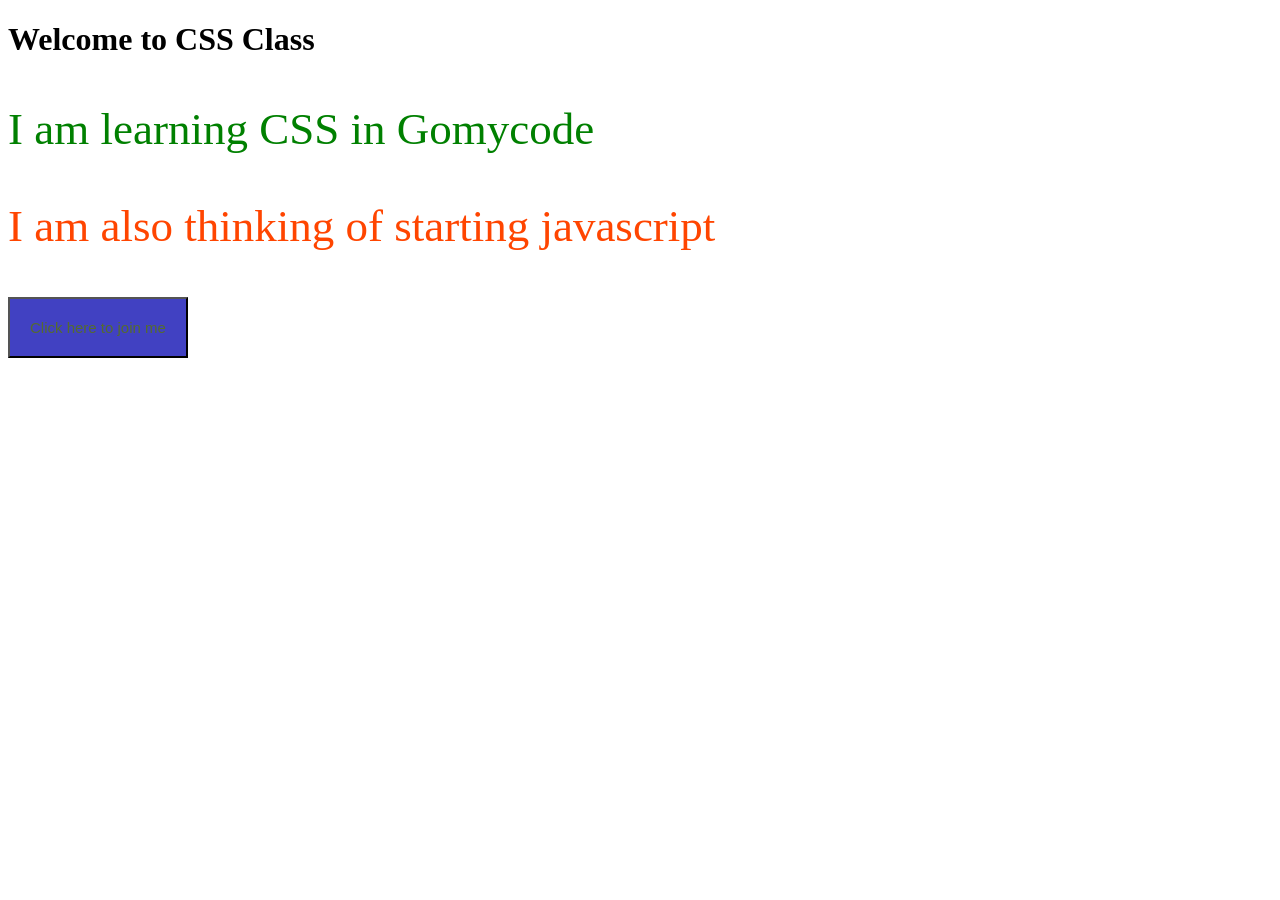
==== CSS/index.html @ 30236080 "intro to css" ====
<!doctype html>
<html lang="en">
  <head>
    <meta charset="UTF-8" />
    <meta name="viewport" content="width=device-width, initial-scale=1.0" />
    <title>Learning CSS</title>
    <link rel="stylesheet" href="styles.css">
  </head>
  <body>
    <h1>Welcome to CSS Class</h1>

    <p>I am learning CSS in Gomycode</p>
    <p class="description">I am also thinking of starting javascript</p>
    <button>Click here to join me</button>
  </body>
</html>
---- CSS/styles.css ----
p{
    color: green;
    font-size: 45px;
}

.description{
    color: orangered;
}

button{
    padding: 20px;
    font-size: 15px;
    background-color: rgb(65, 65, 194);
    color: darkolivegreen;
}
button:hover{
    cursor: pointer;
    background-color: rgb(78, 78, 245);
}
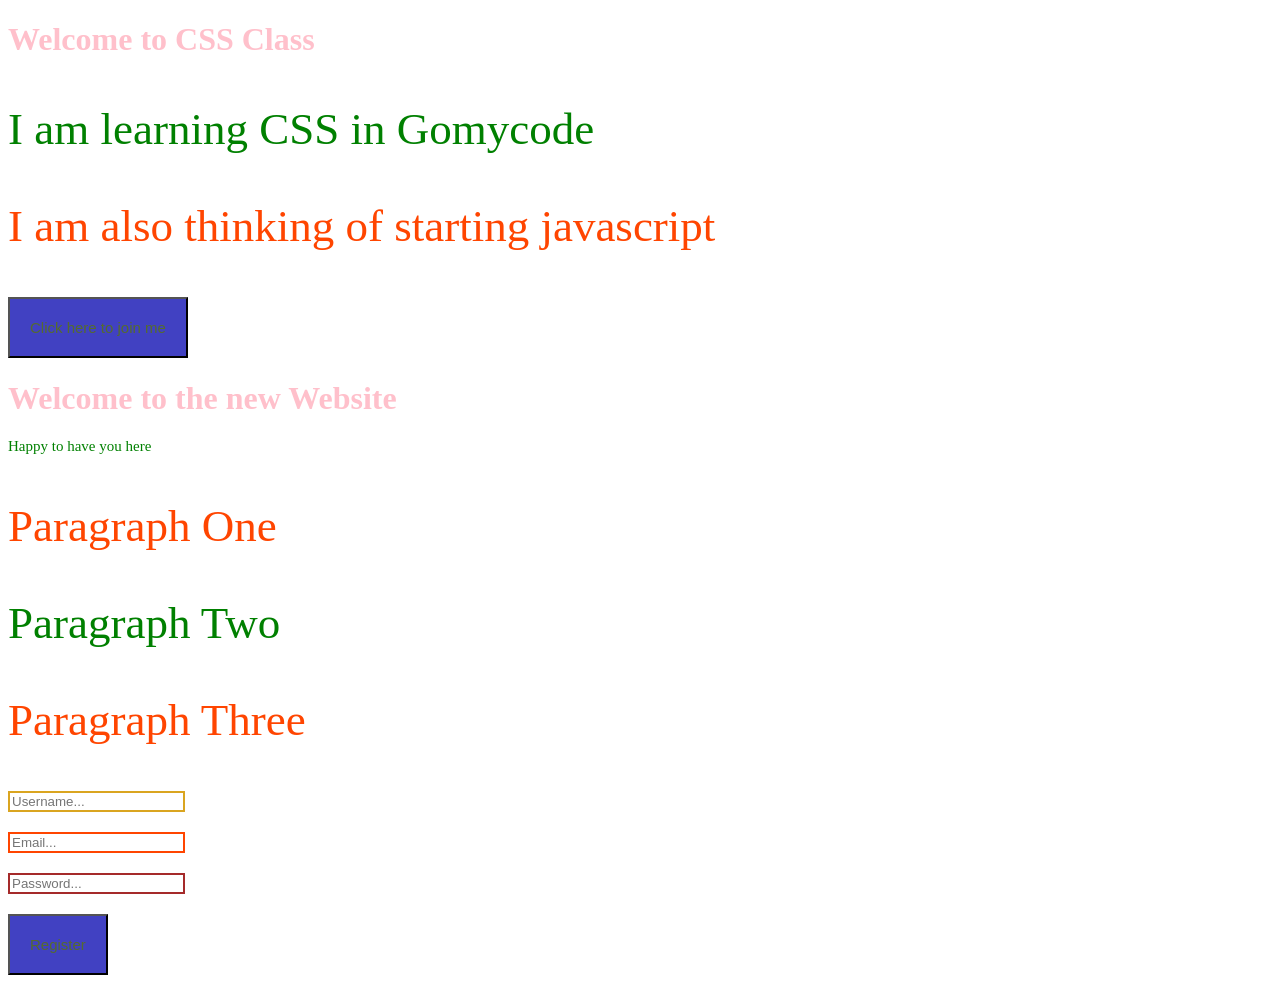
==== commit d8f666d6: "last classwork for the day" ====
--- a/CSS/index.html
+++ b/CSS/index.html
@@ -12,5 +12,33 @@
     <p>I am learning CSS in Gomycode</p>
     <p class="description">I am also thinking of starting javascript</p>
     <button>Click here to join me</button>
+
+    <h1>Welcome to the new Website</h1>
+    <p id="website">Happy to have you here</p>
+
+    <!-- Combinators
+    Child > 
+    Descendant (Space)
+    Adjacent Sibling +
+    General Sibling ~ -->
+
+    <div class="container">
+        <p>Paragraph One</p>
+
+        <section>
+            <p>Paragraph Two</p>
+        </section>
+
+        <p> Paragraph Three</p>
+    </div>
+
+    <form action="">
+        <input type="text" placeholder="Username..."> <br>
+        <input type="email" placeholder="Email..."> <br>
+        <input type="password" placeholder="Password..."> <br>
+        <button type="submit">Register</button>
+    </form>
+
+
   </body>
 </html>
--- a/CSS/styles.css
+++ b/CSS/styles.css
@@ -1,19 +1,47 @@
-p{
-    color: green;
-    font-size: 45px;
+p {
+  color: green;
+  font-size: 45px;
 }
 
-.description{
-    color: orangered;
+.description {
+  color: orangered;
 }
 
-button{
-    padding: 20px;
-    font-size: 15px;
-    background-color: rgb(65, 65, 194);
-    color: darkolivegreen;
+button {
+  padding: 20px;
+  font-size: 15px;
+  background-color: rgb(65, 65, 194);
+  color: darkolivegreen;
 }
-button:hover{
-    cursor: pointer;
-    background-color: rgb(78, 78, 245);
-}+button:hover {
+  cursor: pointer;
+  background-color: rgb(78, 78, 245);
+}
+
+h1,
+h2 {
+  color: pink;
+}
+
+#website {
+  font-size: 15px;
+}
+
+.container > p {
+  color: orangered;
+}
+
+input[type="text"] {
+  border: 2px solid goldenrod;
+  margin-bottom: 20px;
+}
+
+input[type="password"] {
+  border: 2px solid brown;
+  margin-bottom: 20px;
+}
+
+input[type="email"] {
+  border: 2px solid orangered;
+  margin-bottom: 20px;
+}
